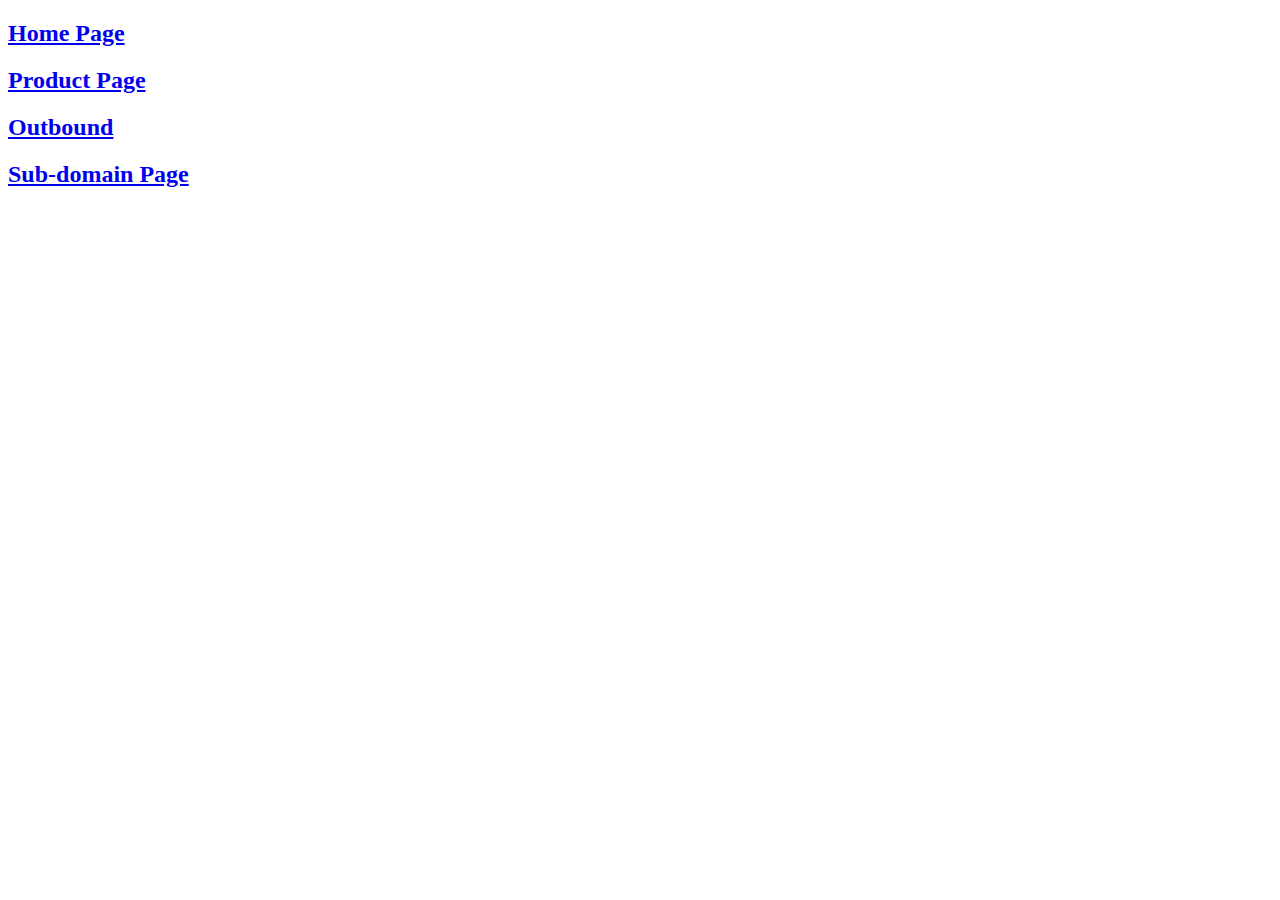
==== index.html @ acdb092b "Update index.html" ====
<!DOCTYPE html>
<html lang="en">

<head>

  <!-- Google Tag Manager -->
  <script>(function (w, d, s, l, i) {
      w[l] = w[l] || []; w[l].push({
        'gtm.start':
          new Date().getTime(), event: 'gtm.js'
      }); var f = d.getElementsByTagName(s)[0],
        j = d.createElement(s), dl = l != 'dataLayer' ? '&l=' + l : ''; j.async = true; j.src =
          'https://www.googletagmanager.com/gtm.js?id=' + i + dl; f.parentNode.insertBefore(j, f);
    })(window, document, 'script', 'dataLayer', 'GTM-W4FVT2MZ');</script>

  <!-- End Google Tag Manager -->

  <!-- start Piano SDK configuration -->


<!--    <script
  type="text/javascript"
  crossorigin="anonymous"
  src="https://tag.aticdn.net/piano-analytics.js"
></script>; -->

  <!-- End Piano SDK configuration -->

  <!-- Start cross domain -->
    

  <!-- End Crossdomain -->

  <meta charset="UTF-8" />
  <meta http-equiv="X-UA-Compatible" content="IE=edge" />
  <meta name="viewport" content="width=device-width, initial-scale=1.0" />
  <link rel="stylesheet" href="./css/index.css" />
  <title>Home Page</title>
</head>

<body>
  <!-- Google Tag Manager (noscript) -->
  <noscript><iframe src="https://www.googletagmanager.com/ns.html?id=GTM-W4FVT2MZ" height="0" width="0"
      style="display:none;visibility:hidden"></iframe></noscript>
  <!-- End Google Tag Manager (noscript) -->
  <!--    -->
<!-- <iframe id="iframe" src="https://subdomaindata-testing.vercel.app/products.html" onload="onMyFrameLoad()"  style="width:0;height:0;border:none;position:absolute;"></iframe> -->
<!--      <iframe id="crossDomainIframe" src="https://subdomaindata-testing.vercel.app/products.html" style="display:none;"></iframe>
 -->

  <div class="container">
    <div id="navbar">
      <div id="navbar_content_area">
        <a href="./index.html">
          <h2 id="homepage">Home Page</h2>
        </a>
        <a href="./Product.html">
          <h2 id="productpage">Product Page</h2>
        </a>
        <a href="./Outbound.html">
          <h2 id="outbound">Outbound</h2>
        </a>
        <a href="https://subdomaindata-testing.vercel.app/products.html" target="_blank">
          <h2 id="formpage">Sub-domain Page</h2>
        </a>
        
      </div>
    </div>
    <div id="contentarea">
<!-- OneTrust Cookies List start -->
<!-- <div id="ot-sdk-cookie-policy"></div> -->
<!-- OneTrust Cookies List end -->
    </div>
  </div>




</body>
<script>

  //  function onMyFrameLoad() {
  //   var userId = "Moazzem"
  //   var data = {userId: userId};
  //   var iframeEl = document.getElementById("iframe");
  //   iframeEl.contentWindow.postMessage(JSON.stringify(data), 'https://subdomaindata-testing.vercel.app');
  // };

//    window._pac = window._pac || {};
// _pac.cookieDomain = ".data-testing.vercel.app";
// _pac.privacyDefaultMode = "consent";


   

   

  
<!--   <script src="./scripts/index.js"> -->
  window.dataLayer = window.dataLayer || [];

  dataLayer.push({
    'event': 'pageLoad',
    'page_name': 'Home Page',
    'title': 'Home Page',
    'page_url': 'https://data-testing.vercel.app/index.html',
    'language': 'en',
    'Click URL': 'https://data-testing.vercel.app/index.html',
    'Click Text': 'Home Page'

  });

</script>

</html>
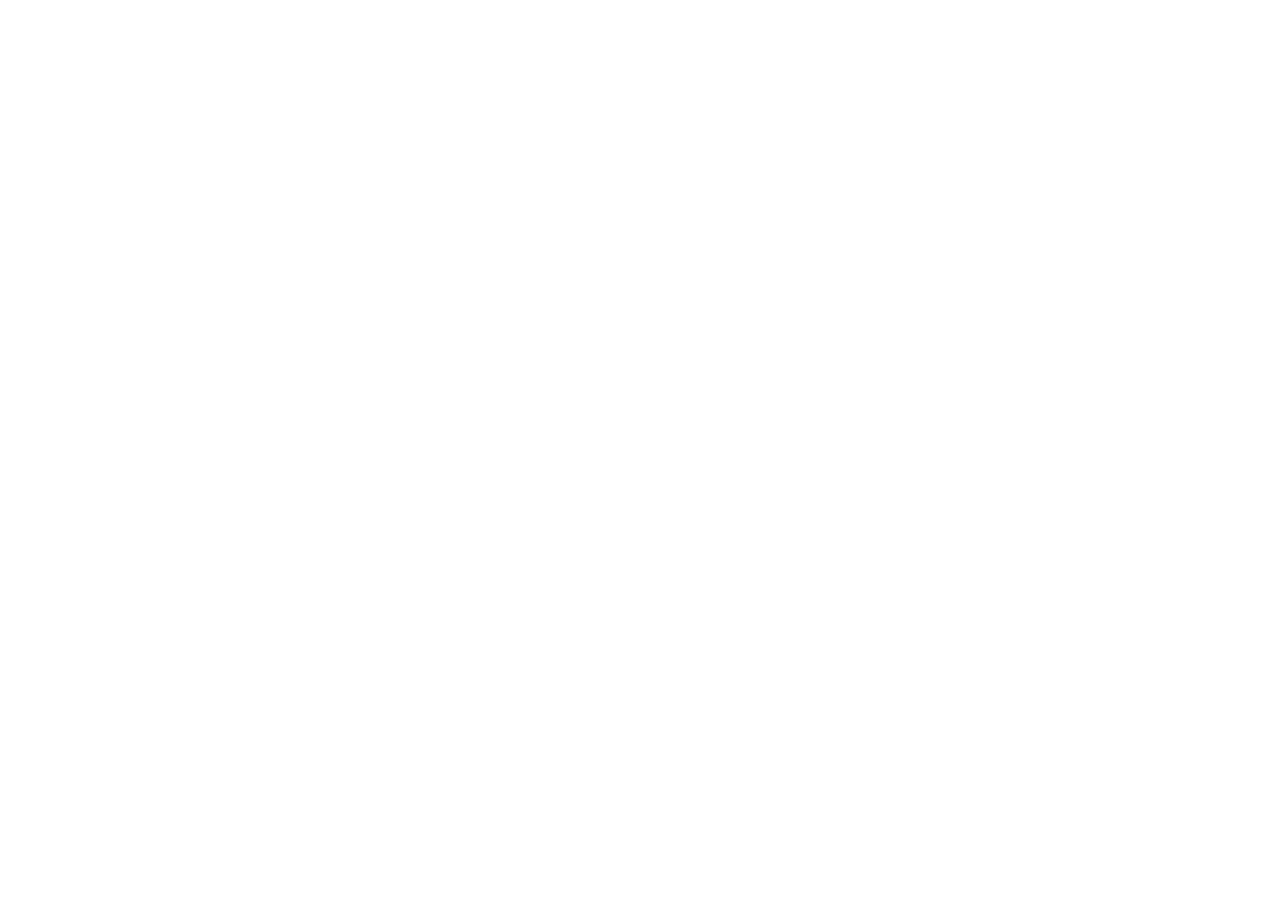
==== commit 12606ca7: "Update index.html" ====
--- a/index.html
+++ b/index.html
@@ -2,7 +2,13 @@
 <html lang="en">
 
 <head>
-
+<!-- OneTrust Cookies Consent Notice start for axa.jibeapply.com -->
+<script type="text/javascript" src="https://cdn.cookielaw.org/consent/018f7c9c-3f5c-76c2-afd3-026507da8b3d/OtAutoBlock.js" ></script>
+<script src="https://cdn.cookielaw.org/scripttemplates/otSDKStub.js" data-document-language="true" type="text/javascript" charset="UTF-8" data-domain-script="018f7c9c-3f5c-76c2-afd3-026507da8b3d" ></script>
+<script type="text/javascript">
+function OptanonWrapper() { }
+</script>
+<!-- OneTrust Cookies Consent Notice end for axa.jibeapply.com -->
   <!-- Google Tag Manager -->
   <script>(function (w, d, s, l, i) {
       w[l] = w[l] || []; w[l].push({
@@ -49,26 +55,10 @@
  -->
 
   <div class="container">
-    <div id="navbar">
-      <div id="navbar_content_area">
-        <a href="./index.html">
-          <h2 id="homepage">Home Page</h2>
-        </a>
-        <a href="./Product.html">
-          <h2 id="productpage">Product Page</h2>
-        </a>
-        <a href="./Outbound.html">
-          <h2 id="outbound">Outbound</h2>
-        </a>
-        <a href="https://subdomaindata-testing.vercel.app/products.html" target="_blank">
-          <h2 id="formpage">Sub-domain Page</h2>
-        </a>
-        
-      </div>
-    </div>
+   
     <div id="contentarea">
 <!-- OneTrust Cookies List start -->
-<!-- <div id="ot-sdk-cookie-policy"></div> -->
+<div id="ot-sdk-cookie-policy"></div>
 <!-- OneTrust Cookies List end -->
     </div>
   </div>
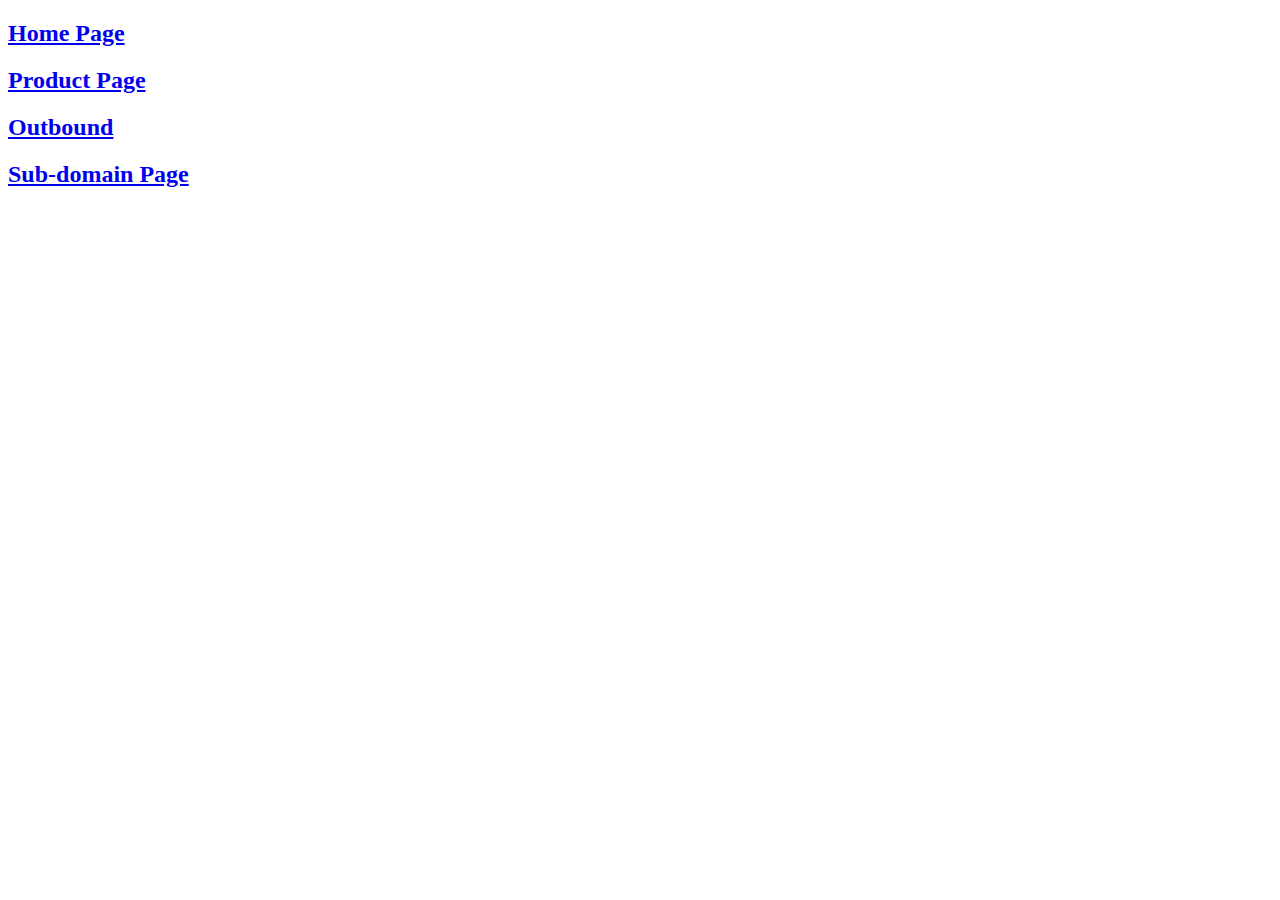
==== commit 49dae190: "Update index.html" ====
--- a/index.html
+++ b/index.html
@@ -55,10 +55,25 @@
  -->
 
   <div class="container">
-   
+  <div id="navbar">
+<div id="navbar_content_area">
+<a href="./index.html">
+<h2 id="homepage">Home Page</h2>
+</a>
+<a href="./Product.html">
+<h2 id="productpage">Product Page</h2>
+</a>
+<a href="./Outbound.html">
+<h2 id="outbound">Outbound</h2>
+</a>
+<a href="https://subdomaindata-testing.vercel.app/products.html" target="_blank">
+<h2 id="formpage">Sub-domain Page</h2>
+</a>
+</div>
+</div>
     <div id="contentarea">
 <!-- OneTrust Cookies List start -->
-<div id="ot-sdk-cookie-policy"></div>
+<!-- <div id="ot-sdk-cookie-policy"></div> -->
 <!-- OneTrust Cookies List end -->
     </div>
   </div>
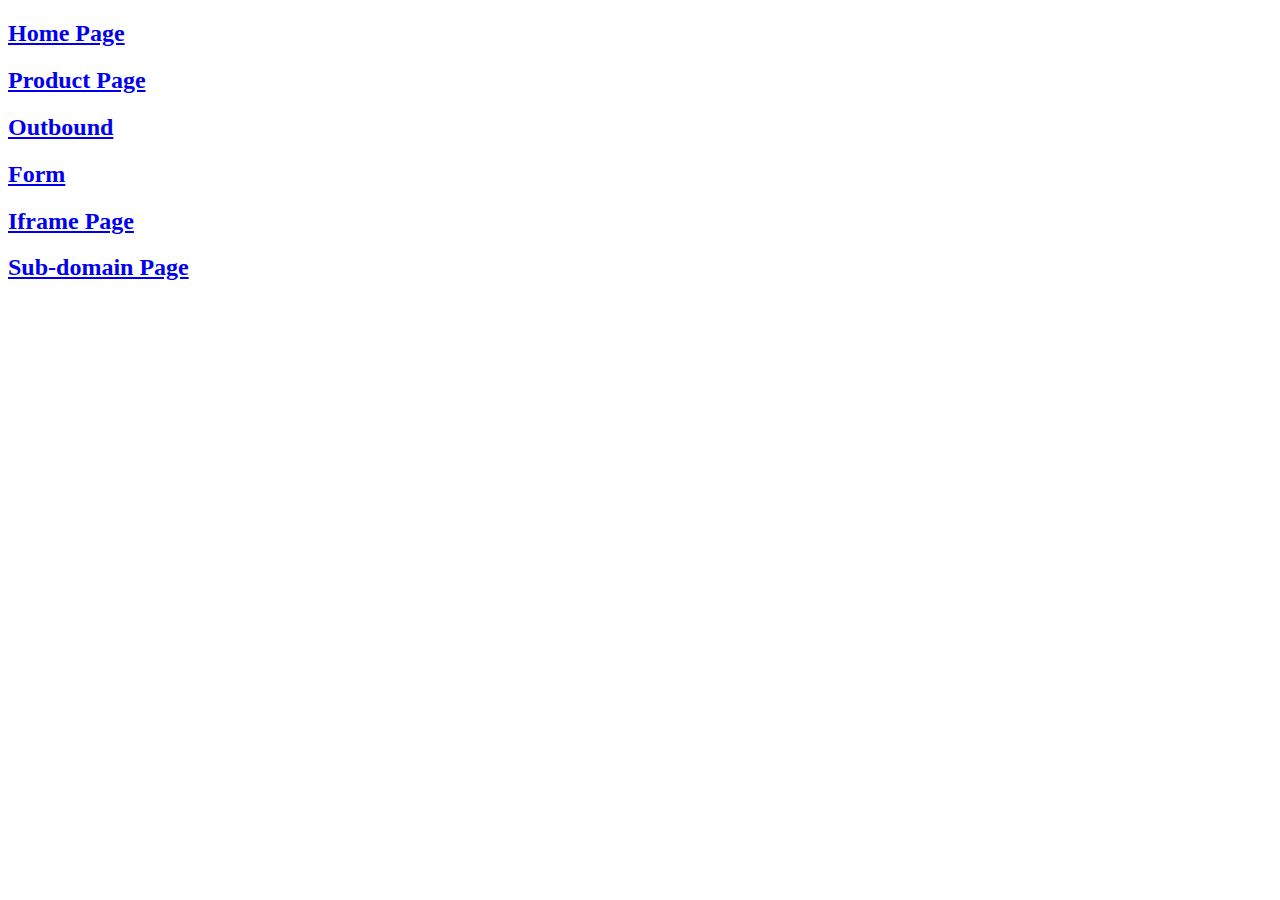
==== commit a7c946c5: "iframe with GTM" ====
--- a/index.html
+++ b/index.html
@@ -2,40 +2,24 @@
 <html lang="en">
 
 <head>
+
+  <!-- Google Tag Manager -->
+<script>(function(w,d,s,l,i){w[l]=w[l]||[];w[l].push({'gtm.start':
+new Date().getTime(),event:'gtm.js'});var f=d.getElementsByTagName(s)[0],
+j=d.createElement(s),dl=l!='dataLayer'?'&l='+l:'';j.async=true;j.src=
+'https://www.googletagmanager.com/gtm.js?id='+i+dl;f.parentNode.insertBefore(j,f);
+})(window,document,'script','dataLayer','GTM-W4FVT2MZ');</script>
+<!-- End Google Tag Manager -->
+  
 <!-- OneTrust Cookies Consent Notice start for axa.jibeapply.com -->
-<script type="text/javascript" src="https://cdn.cookielaw.org/consent/018f7c9c-3f5c-76c2-afd3-026507da8b3d/OtAutoBlock.js" ></script>
-<script src="https://cdn.cookielaw.org/scripttemplates/otSDKStub.js" data-document-language="true" type="text/javascript" charset="UTF-8" data-domain-script="018f7c9c-3f5c-76c2-afd3-026507da8b3d" ></script>
+<!-- <script type="text/javascript" src="https://cdn.cookielaw.org/consent/018f7c9c-3f5c-76c2-afd3-026507da8b3d/OtAutoBlock.js" ></script> -->
+<!-- <script src="https://cdn.cookielaw.org/scripttemplates/otSDKStub.js" data-document-language="true" type="text/javascript" charset="UTF-8" data-domain-script="018f7c9c-3f5c-76c2-afd3-026507da8b3d" ></script>
 <script type="text/javascript">
 function OptanonWrapper() { }
-</script>
+</script> -->
 <!-- OneTrust Cookies Consent Notice end for axa.jibeapply.com -->
-  <!-- Google Tag Manager -->
-  <script>(function (w, d, s, l, i) {
-      w[l] = w[l] || []; w[l].push({
-        'gtm.start':
-          new Date().getTime(), event: 'gtm.js'
-      }); var f = d.getElementsByTagName(s)[0],
-        j = d.createElement(s), dl = l != 'dataLayer' ? '&l=' + l : ''; j.async = true; j.src =
-          'https://www.googletagmanager.com/gtm.js?id=' + i + dl; f.parentNode.insertBefore(j, f);
-    })(window, document, 'script', 'dataLayer', 'GTM-W4FVT2MZ');</script>
-
-  <!-- End Google Tag Manager -->
-
-  <!-- start Piano SDK configuration -->
 
 
-<!--    <script
-  type="text/javascript"
-  crossorigin="anonymous"
-  src="https://tag.aticdn.net/piano-analytics.js"
-></script>; -->
-
-  <!-- End Piano SDK configuration -->
-
-  <!-- Start cross domain -->
-    
-
-  <!-- End Crossdomain -->
 
   <meta charset="UTF-8" />
   <meta http-equiv="X-UA-Compatible" content="IE=edge" />
@@ -45,14 +29,11 @@
 </head>
 
 <body>
-  <!-- Google Tag Manager (noscript) -->
-  <noscript><iframe src="https://www.googletagmanager.com/ns.html?id=GTM-W4FVT2MZ" height="0" width="0"
-      style="display:none;visibility:hidden"></iframe></noscript>
-  <!-- End Google Tag Manager (noscript) -->
-  <!--    -->
-<!-- <iframe id="iframe" src="https://subdomaindata-testing.vercel.app/products.html" onload="onMyFrameLoad()"  style="width:0;height:0;border:none;position:absolute;"></iframe> -->
-<!--      <iframe id="crossDomainIframe" src="https://subdomaindata-testing.vercel.app/products.html" style="display:none;"></iframe>
- -->
+ 
+<!-- Google Tag Manager (noscript) -->
+<noscript><iframe src="https://www.googletagmanager.com/ns.html?id=GTM-W4FVT2MZ"
+height="0" width="0" style="display:none;visibility:hidden"></iframe></noscript>
+<!-- End Google Tag Manager (noscript) -->
 
   <div class="container">
   <div id="navbar">
@@ -66,6 +47,12 @@
 <a href="./Outbound.html">
 <h2 id="outbound">Outbound</h2>
 </a>
+<a href="./Form.html">
+  <h2 id="formpage">Form</h2>
+  </a>
+  <a href="./iframe.html">
+    <h2 id="formpage2">Iframe Page</h2>
+    </a>
 <a href="https://subdomaindata-testing.vercel.app/products.html" target="_blank">
 <h2 id="formpage">Sub-domain Page</h2>
 </a>
